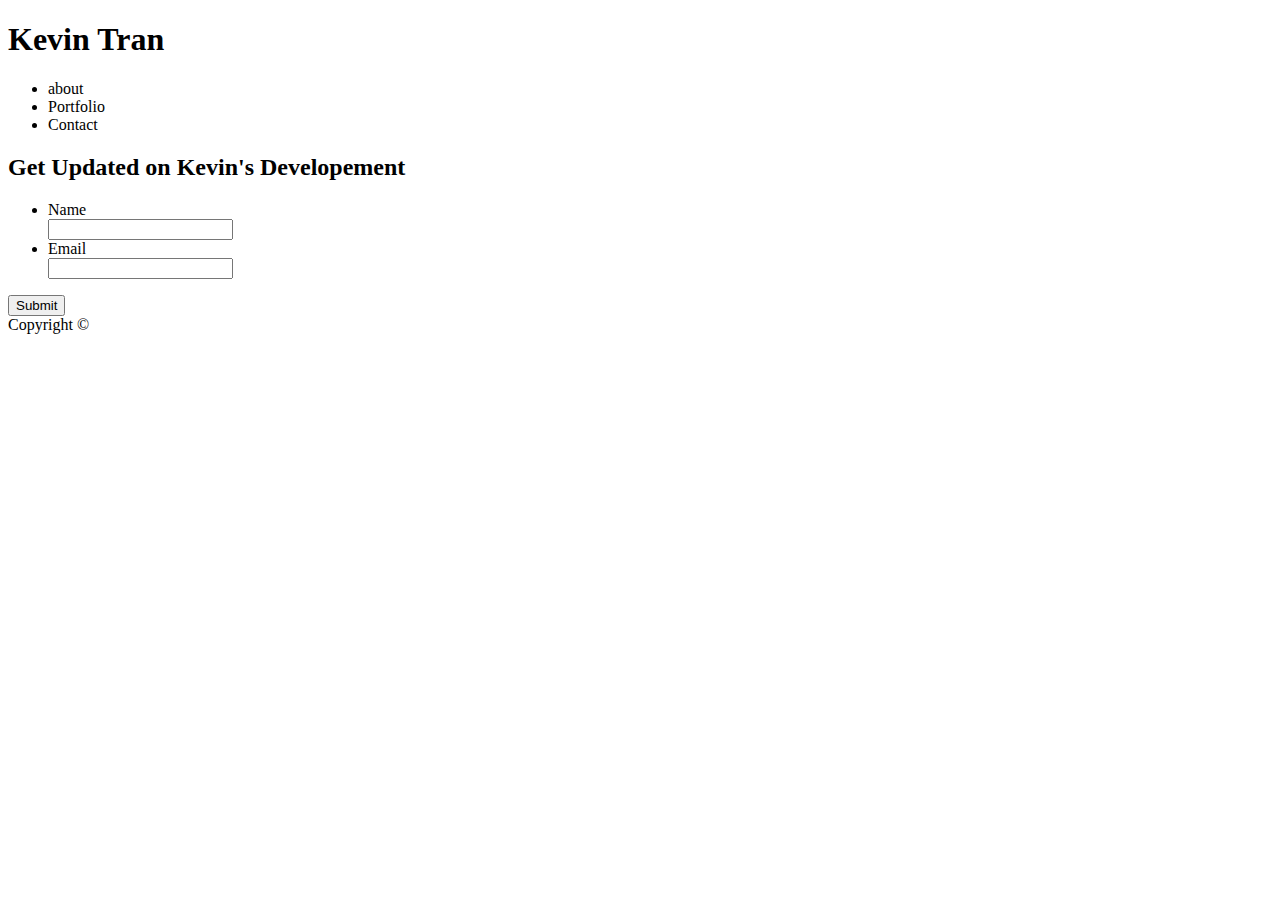
==== contact.html @ 04b7fa82 "html done and validated" ====
<!DOCTYPE html>
<html lang="en-us">
    <head>
        <meta charset="UTF-8">
        <title>Basic Portfolio</title>
        <link rel="stylesheet" type="text/css" href="assets/css/style.css">
    </head>
    <body>
        <header>
            <h1>Kevin Tran</h1>
            <ul>
                <li>about</li>
                <li>Portfolio</li> 
                <li>Contact</li>
            </ul>
        </header>
            
        <section>
            <form>
                <h2>Get Updated on Kevin's Developement</h2>
                <ul>
                    <li>Name<br><input type="text"></li>
                    <li>Email<br><input type="email"></li>
                </ul>
                <input type="submit">
            </form>
        </section>

        <footer>
            <div>Copyright ©</div>
        </footer>
    </body>
</html>
---- assets/css/style.css ----
#bio-image {
    float: left;
    transform: rotate(90deg);
    width: 200px;
    margin: 30px 15px 30px 0;
}

#main-bio {
}
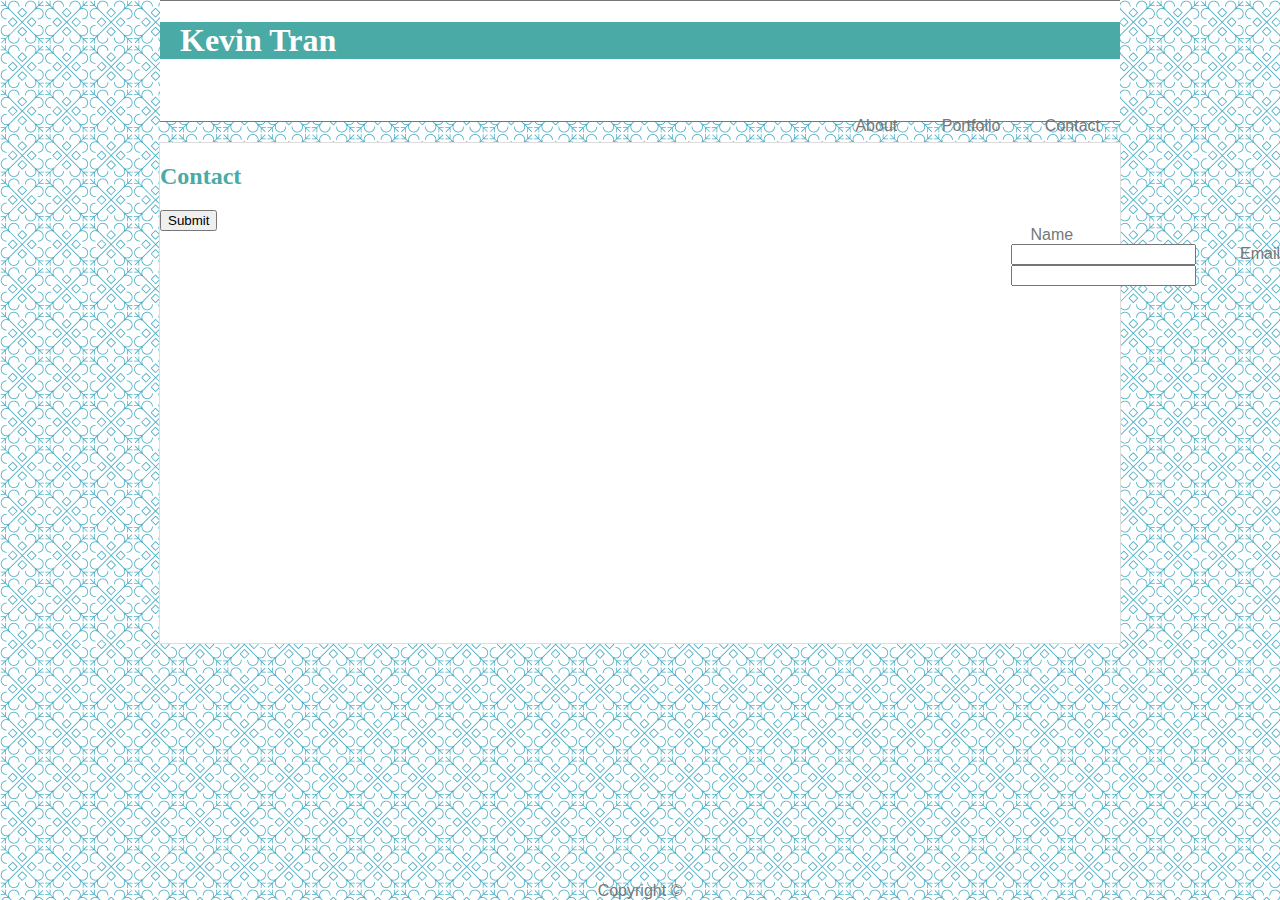
==== commit 0bcaa590: "index almost done" ====
--- a/contact.html
+++ b/contact.html
@@ -6,18 +6,20 @@
         <link rel="stylesheet" type="text/css" href="assets/css/style.css">
     </head>
     <body>
-        <header>
-            <h1>Kevin Tran</h1>
-            <ul>
-                <li>about</li>
-                <li>Portfolio</li> 
-                <li>Contact</li>
-            </ul>
+        <header id ="content">
+            <h1 id="main-header">Kevin Tran</h1>
+            <nav>
+                <ul>
+                    <li><a href="index.html">About</a></li>
+                    <li><a href="portfolio.html">Portfolio</a></li> 
+                    <li><a href="contact.html">Contact</a></li>
+                </ul>
+            </nav>
         </header>
             
-        <section>
+        <section id="main-content">
             <form>
-                <h2>Get Updated on Kevin's Developement</h2>
+                <h2>Contact</h2>
                 <ul>
                     <li>Name<br><input type="text"></li>
                     <li>Email<br><input type="email"></li>
--- a/assets/css/style.css
+++ b/assets/css/style.css
@@ -1,9 +1,93 @@
+body {
+    margin: 0;
+    font-family: Arial, "Helvetica Neue", Helvetica, sans-serif;
+    color: #777777;
+    background-image: url(../images/morocco.png);
+
+}
+
+h1,h2 {
+    /*background: #4aaaa5;*/
+    color: #4aaaa5;
+    font-family: Georgia, Times, "Times New Roman", serif;
+}
+
+nav {
+    padding: 20px 0;
+    margin: auto;
+    position: relative;
+}
+
+ul {
+    right: 0;
+    position: absolute;
+}
+
+li {
+    display: inline;
+    padding: 20px;
+}
+
+a:link, a:visited {
+    text-decoration: none;
+    color: #777777;
+}
+
+header {
+    background: #ffffff;
+    border-style: solid none;
+    border-width: 1px;
+    border-color: ##cccccc;
+    margin: 20px auto;
+    height: 80px;
+}
+
+footer {
+    bottom: 0;
+    position: absolute;
+    width: 100%;
+    text-align: center;
+
+}
+
+#name {
+    float: left;
+    background: #4aaaa5;
+    height: 100%;
+    width: 30%;
+}
+
+#content {
+    width: 960px;
+    margin: auto;
+    height: 100%;
+}
+
+#main-header {
+    background: #4aaaa5;
+    color: #ffffff;
+    padding-left: 20px;
+} 
+
+#main-content {
+    clear: both;
+    width: 960px;
+    height: 500px;
+    margin: 20px auto;
+    background: #ffffff;
+    border-style: solid;
+    border-width: 1px;
+    border-color: #dddddd;
+}
+
+#about {
+    padding-left: 20px;
+    padding-top: 20px;
+}
+
 #bio-image {
     float: left;
     transform: rotate(90deg);
     width: 200px;
     margin: 30px 15px 30px 0;
 }
-
-#main-bio {
-}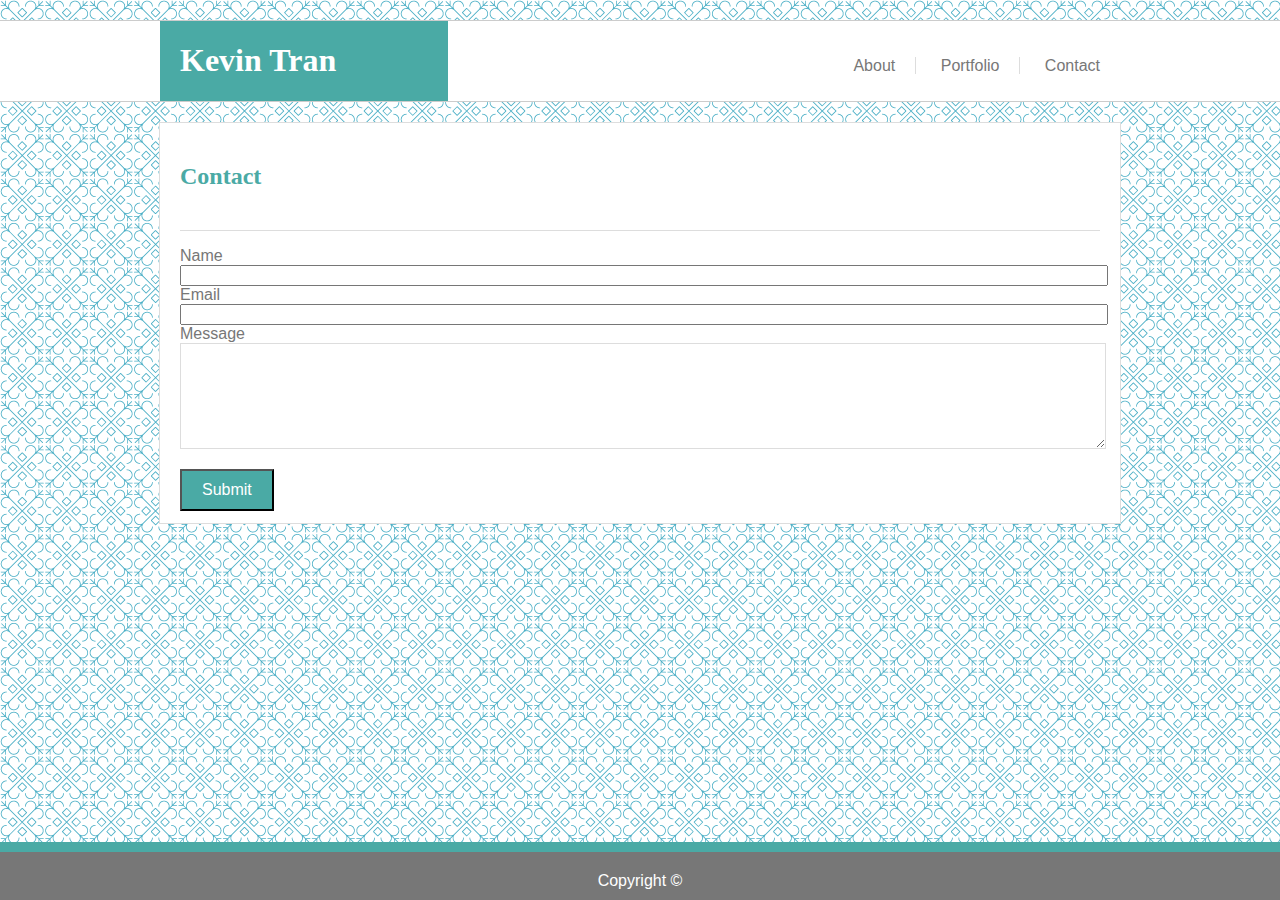
==== commit 5f1547a4: "contact page is done" ====
--- a/contact.html
+++ b/contact.html
@@ -6,30 +6,37 @@
         <link rel="stylesheet" type="text/css" href="assets/css/style.css">
     </head>
     <body>
-        <header id ="content">
-            <h1 id="main-header">Kevin Tran</h1>
-            <nav>
-                <ul>
-                    <li><a href="index.html">About</a></li>
-                    <li><a href="portfolio.html">Portfolio</a></li> 
-                    <li><a href="contact.html">Contact</a></li>
-                </ul>
-            </nav>
+        <header>
+            <section id="content">
+                <div id="name">
+                    <h1 id="main-header">Kevin Tran</h1>
+                </div>
+                <nav>
+                    <ul id="nav-bar">
+                        <li class="divider nav-item"><a href="index.html">About</a></li>
+                        <li class="divider nav-item"><a href="portfolio.html">Portfolio</a></li> 
+                        <li class="nav-item"><a href="contact.html">Contact</a></li>
+                    </ul>
+                </nav>
+            </section>
         </header>
             
         <section id="main-content">
-            <form>
-                <h2>Contact</h2>
-                <ul>
-                    <li>Name<br><input type="text"></li>
-                    <li>Email<br><input type="email"></li>
+            <h2 id="about">Contact</h2>
+            <form id="bio">
+                <ul id="info">
+                    <li>Name<br><input class="user" type="text"></li>
+                    <li>Email<br><input class="user" type="email"></li>
+                    <li>Message<br><textarea id="text-input"></textarea></li>
                 </ul>
-                <input type="submit">
+                <input id="submit-button" type="submit">
             </form>
         </section>
 
         <footer>
-            <div>Copyright ©</div>
+            <div id="footer-bar">
+                <div id="copyright">Copyright ©</div>
+            </div>
         </footer>
     </body>
 </html>--- a/assets/css/style.css
+++ b/assets/css/style.css
@@ -18,14 +18,21 @@
     position: relative;
 }
 
-ul {
+#nav-bar {
     right: 0;
     position: absolute;
 }
 
-li {
+.nav-item {
     display: inline;
-    padding: 20px;
+    padding: 0 20px;
+}
+
+#bio {
+    border-top-style: solid;
+    border-width: 1px;
+    border-color: #dddddd;
+    margin: 20px;
 }
 
 a:link, a:visited {
@@ -37,7 +44,7 @@
     background: #ffffff;
     border-style: solid none;
     border-width: 1px;
-    border-color: ##cccccc;
+    border-color: #cccccc;
     margin: 20px auto;
     height: 80px;
 }
@@ -47,7 +54,6 @@
     position: absolute;
     width: 100%;
     text-align: center;
-
 }
 
 #name {
@@ -72,7 +78,7 @@
 #main-content {
     clear: both;
     width: 960px;
-    height: 500px;
+    height: 400px;
     margin: 20px auto;
     background: #ffffff;
     border-style: solid;
@@ -81,13 +87,53 @@
 }
 
 #about {
-    padding-left: 20px;
-    padding-top: 20px;
+    margin: 40px 20px;
+
 }
 
 #bio-image {
     float: left;
     transform: rotate(90deg);
     width: 200px;
-    margin: 30px 15px 30px 0;
+    margin: 30px 0 30px 0;
+    padding-top: 20px;
 }
+
+#footer-bar {
+    background: #777777;
+    border-top: 10px solid #4aaaa5;
+}
+
+#copyright {
+    color: #ffffff;
+    padding: 20px 0 10px;
+}
+
+#info {
+}
+
+.divider {
+    border-right: 1px solid #dddddd;
+}
+
+#info {
+    list-style: none;
+    padding: 0;
+}
+
+.user {
+    width: 100%;
+}
+
+#text-input {
+    width: 100%;
+    height: 100px;
+    border-color: #dddddd;
+}
+
+#submit-button {
+    padding: 10px 20px;
+    background: #4aaaa5;
+    color: #ffffff;
+    font-size: 1em;
+}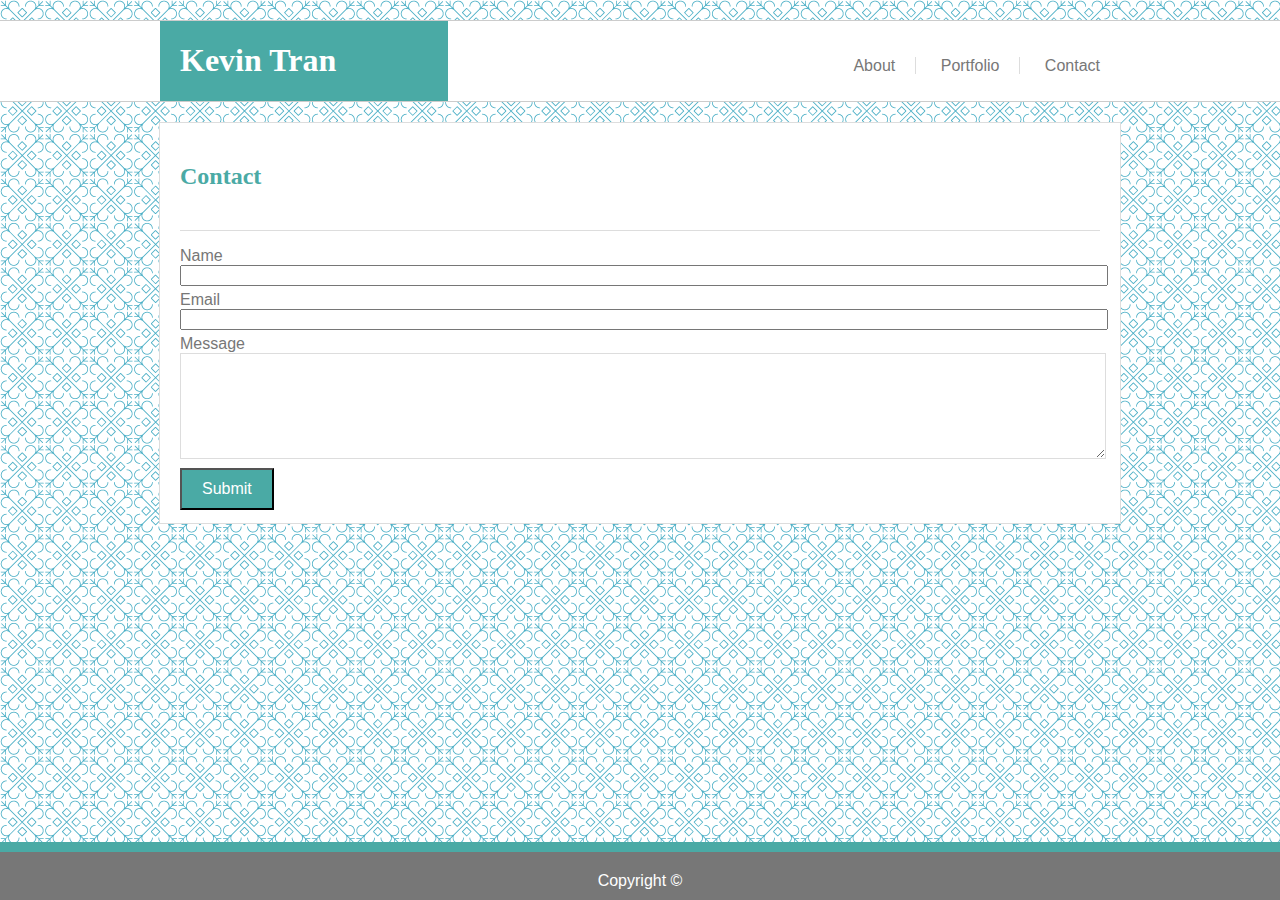
==== commit 7da0d6de: "all done" ====
--- a/contact.html
+++ b/contact.html
@@ -25,9 +25,9 @@
             <h2 id="about">Contact</h2>
             <form id="bio">
                 <ul id="info">
-                    <li>Name<br><input class="user" type="text"></li>
-                    <li>Email<br><input class="user" type="email"></li>
-                    <li>Message<br><textarea id="text-input"></textarea></li>
+                    <li class="fields">Name<br><input class="user" type="text"></li>
+                    <li class="fields">Email<br><input class="user" type="email"></li>
+                    <li class="fields">Message<br><textarea id="text-input"></textarea></li>
                 </ul>
                 <input id="submit-button" type="submit">
             </form>
--- a/assets/css/style.css
+++ b/assets/css/style.css
@@ -109,9 +109,6 @@
     padding: 20px 0 10px;
 }
 
-#info {
-}
-
 .divider {
     border-right: 1px solid #dddddd;
 }
@@ -119,6 +116,7 @@
 #info {
     list-style: none;
     padding: 0;
+    margin-bottom: 0;
 }
 
 .user {
@@ -136,4 +134,81 @@
     background: #4aaaa5;
     color: #ffffff;
     font-size: 1em;
+}
+
+#gallery {
+    list-style: none;
+    padding: 0;
+    overflow: scroll;
+    width: 100%;
+    height: 400px;
+}
+
+#city {
+    float: left;
+    padding-right: 50px;
+}
+
+#bike {
+    float: left;
+}
+
+#car {
+    clear: both;
+    float: left;
+    padding-right: 50px;
+}
+
+#food {
+    float: left;
+}
+
+#business {
+    clear: both;
+    float: left;
+}
+
+.list {
+    padding-bottom: 5px;
+}
+
+.image {
+    position: relative;
+}
+
+.container {
+    position: relative;
+    text-align: center;
+}
+
+.overlay {
+    position: absolute;
+    bottom: 20px;
+    background: #4aaaa5;
+    width: 100%;
+    padding: 10px 0;
+}
+
+.portfolio-text {
+    color: white;
+    font-size: 12px;
+}
+
+.portfolio-section {
+    clear: both;
+    width: 960px;
+    height: 480px;
+    margin: 20px auto;
+    background: #ffffff;
+    border-style: solid;
+    border-width: 1px;
+    border-color: #dddddd;
+}
+
+.images {
+    width: 110px;
+}
+
+.fields {
+    padding-bottom: 5px;
 }